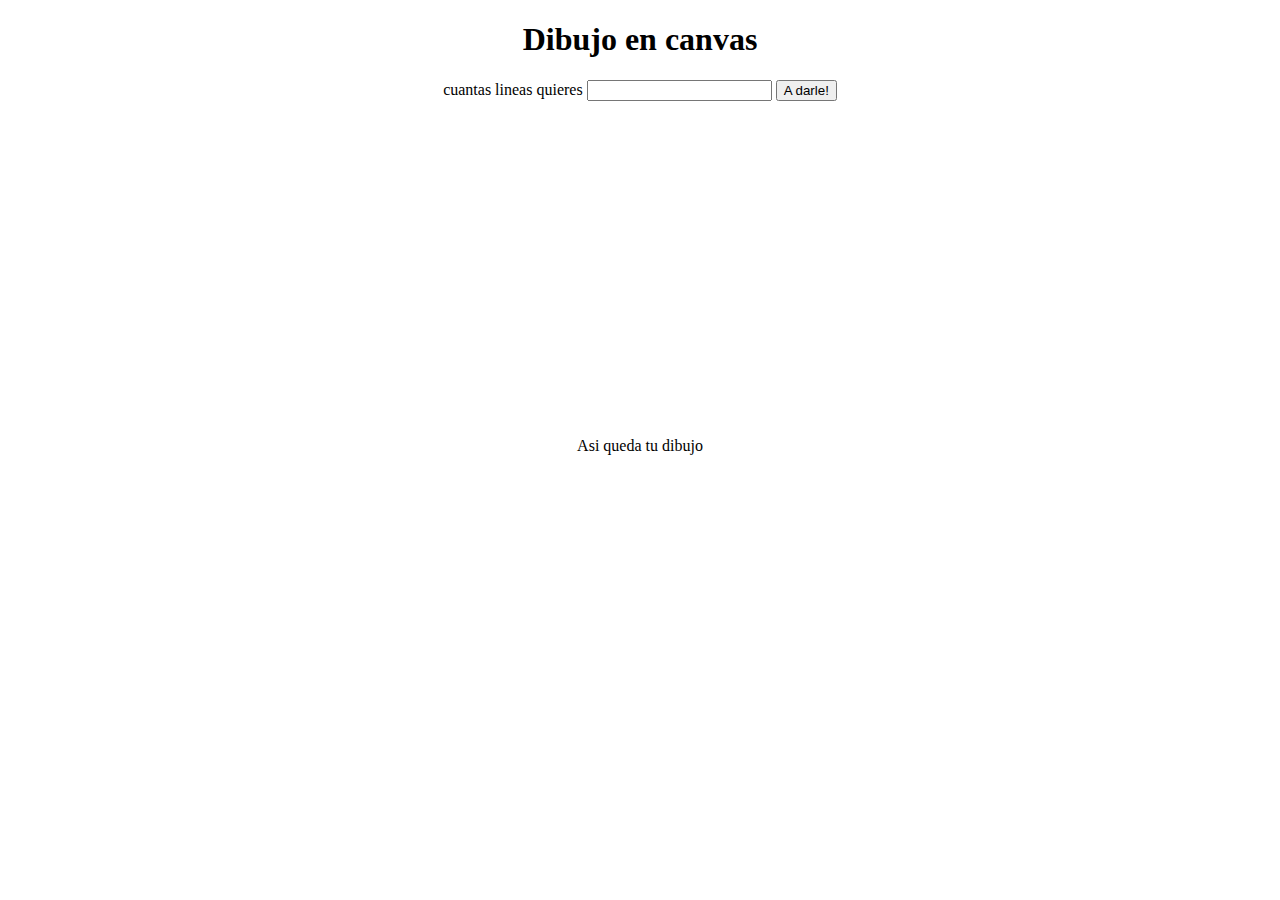
==== dibujo1.html @ ff3a50fa "Update dibujo1.html" ====
<!DOCTYPE html>
<html>
  <head>
    <meta charset="utf-8">
      <meta name="viewport" content="width=device-width, user-scalable=no,
	initial-scale=1.0, maximum-scale=1.0, minimum-scale=1.0">
    <link rel="stylesheet" href="css/estilos.css">
    <title>Dibujando con canvas</title>
  </head>
  <body>
	  <h1><center>Dibujo en canvas</center></h1>
    <p><center>
      cuantas lineas quieres
      <input type="text" id="texto_lineas" />
      <input type="button" value="A darle!" id="botoncito" />
	    </center></p>
	  <center><canvas width="300" height="300" id="dibujito"></canvas></center></ br>
	  <p><center>Asi queda tu dibujo</center></p>
    <script src="dibujo1.js"></script>
  </body>
</html>
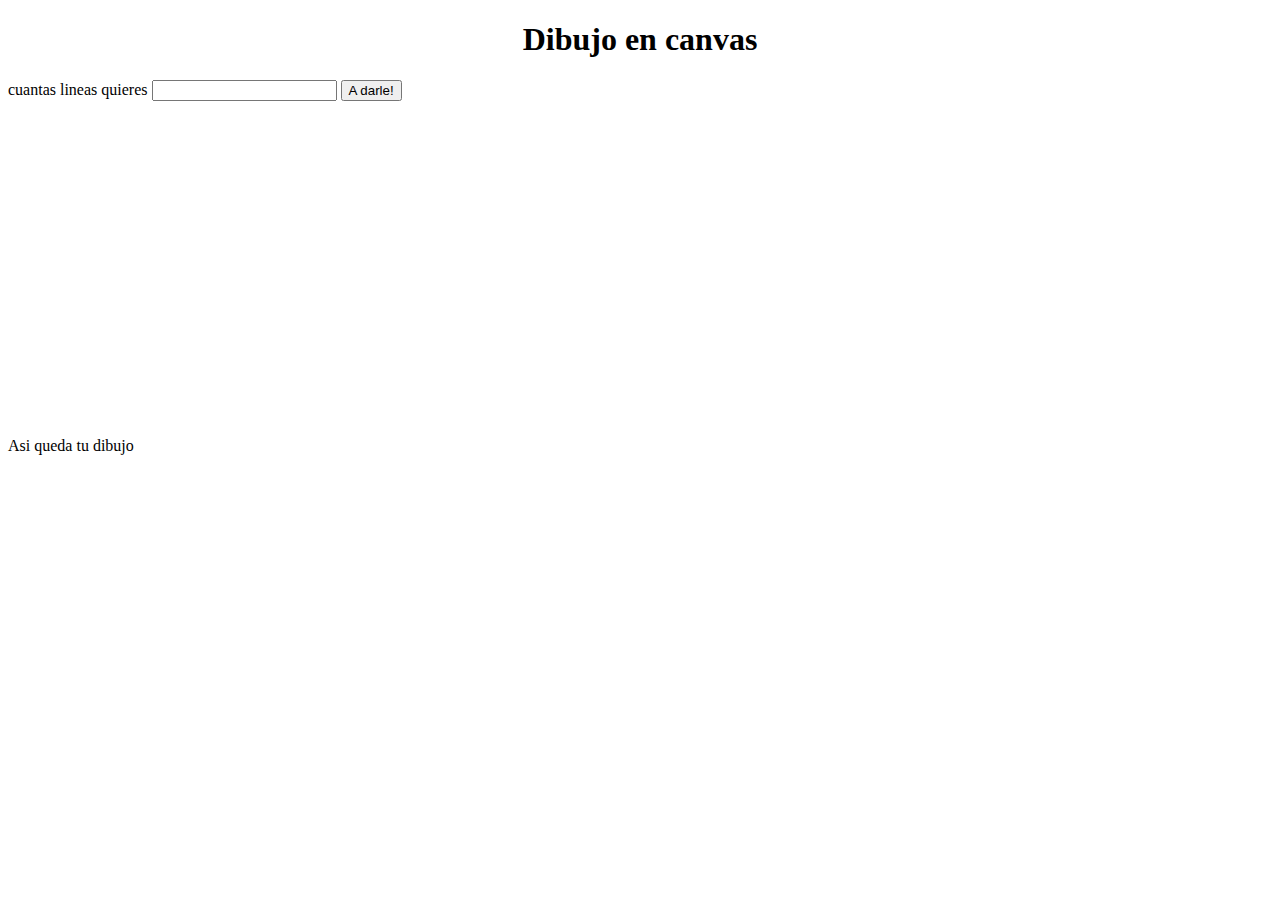
==== commit 7fbc79d8: "Update dibujo1.html" ====
--- a/dibujo1.html
+++ b/dibujo1.html
@@ -9,13 +9,13 @@
   </head>
   <body>
 	  <h1><center>Dibujo en canvas</center></h1>
-    <p><center>
+    <p>
       cuantas lineas quieres
       <input type="text" id="texto_lineas" />
       <input type="button" value="A darle!" id="botoncito" />
-	    </center></p>
-	  <center><canvas width="300" height="300" id="dibujito"></canvas></center></ br>
-	  <p><center>Asi queda tu dibujo</center></p>
+	    </p>
+	  <canvas width="300" height="300" id="dibujito"></canvas>
+	  <p>Asi queda tu dibujo</p>
     <script src="dibujo1.js"></script>
   </body>
 </html>
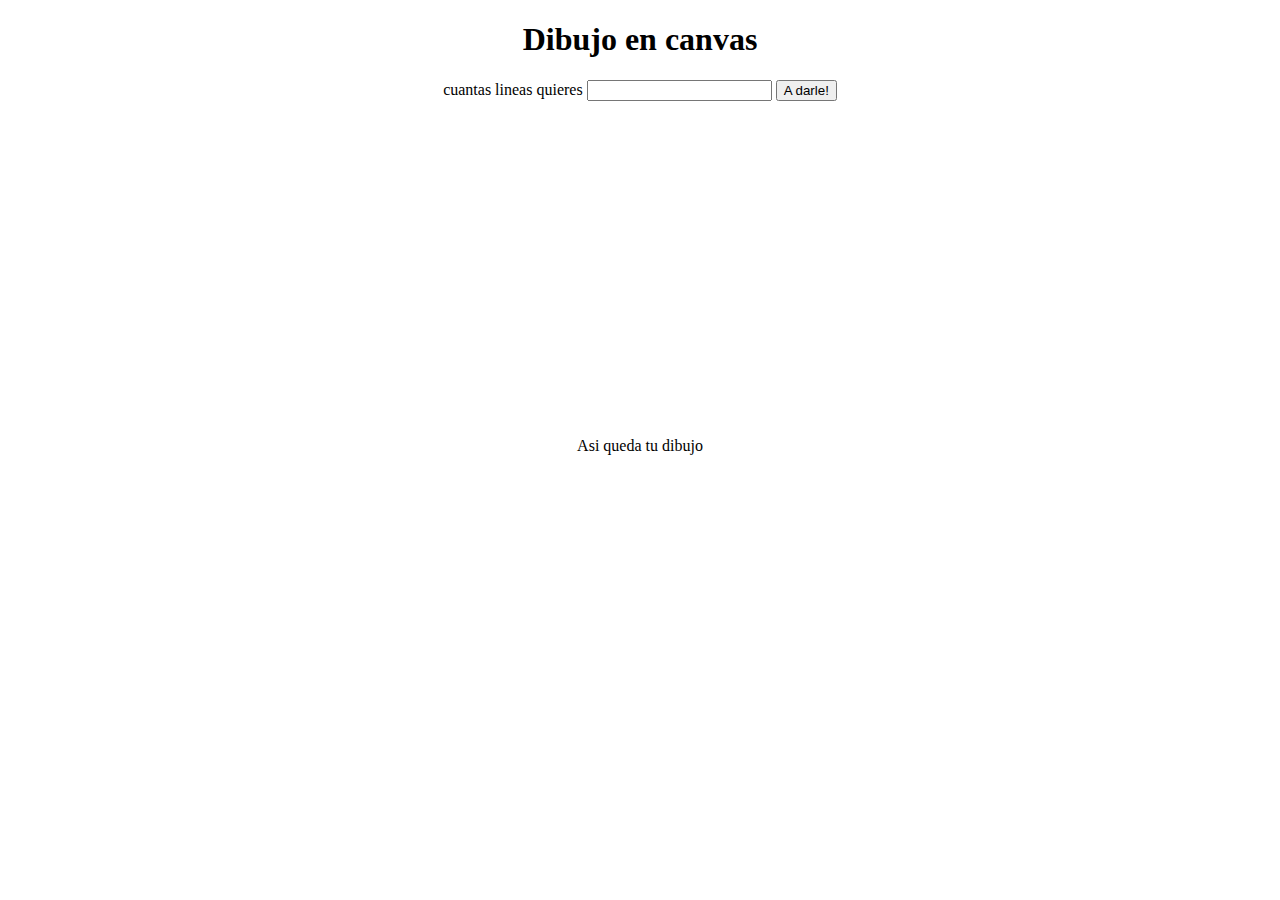
==== commit 9d224c40: "Update dibujo1.html" ====
--- a/dibujo1.html
+++ b/dibujo1.html
@@ -9,13 +9,13 @@
   </head>
   <body>
 	  <h1><center>Dibujo en canvas</center></h1>
-    <p>
+    <p><center>
       cuantas lineas quieres
       <input type="text" id="texto_lineas" />
       <input type="button" value="A darle!" id="botoncito" />
 	    </p>
 	  <canvas width="300" height="300" id="dibujito"></canvas>
-	  <p>Asi queda tu dibujo</p>
+	  <p>Asi queda tu dibujo</center></p>
     <script src="dibujo1.js"></script>
   </body>
 </html>
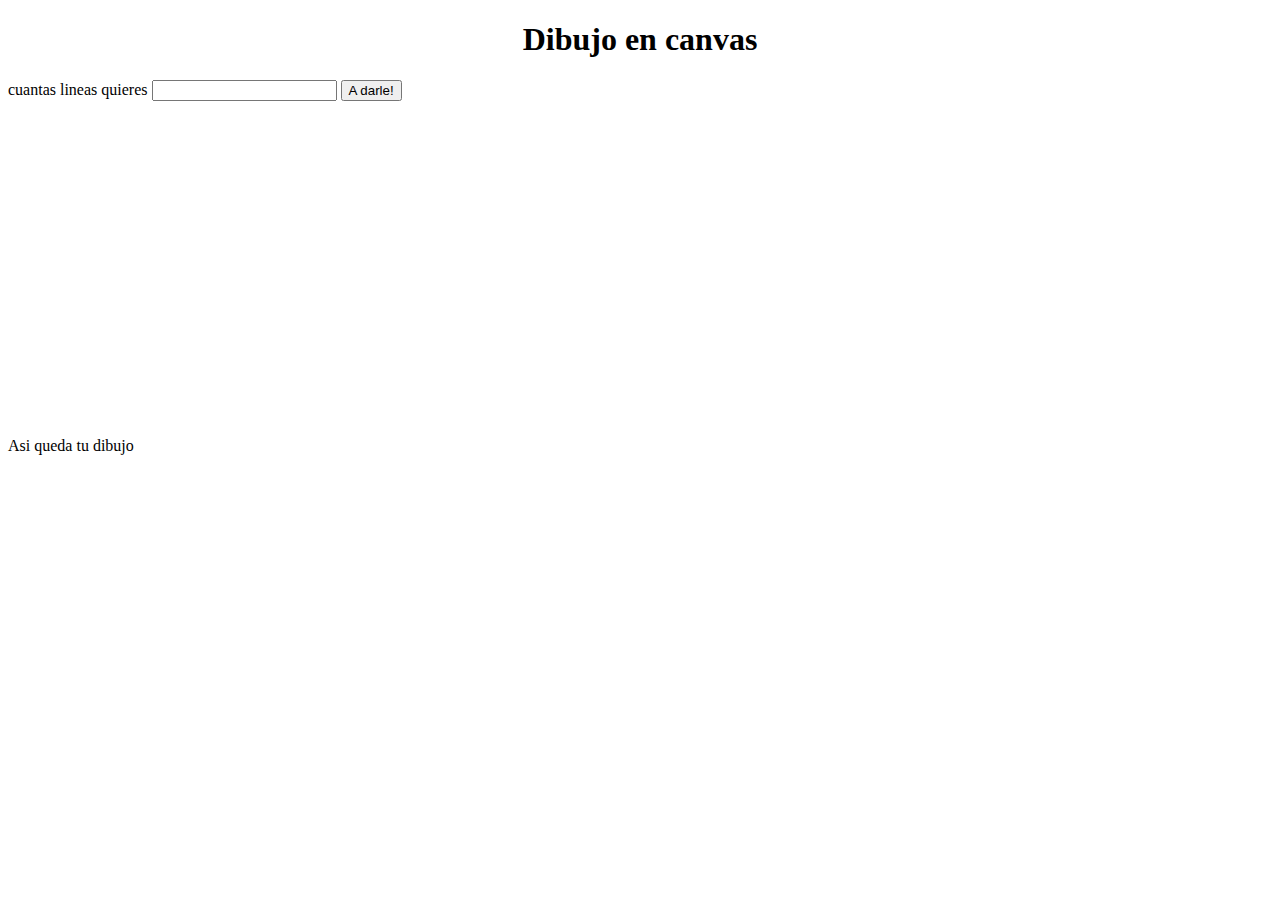
==== commit 988888bd: "Update dibujo1.html" ====
--- a/dibujo1.html
+++ b/dibujo1.html
@@ -5,17 +5,19 @@
       <meta name="viewport" content="width=device-width, user-scalable=no,
 	initial-scale=1.0, maximum-scale=1.0, minimum-scale=1.0">
     <link rel="stylesheet" href="css/estilos.css">
-    <title>Dibujando con canvas</title>
+    <title>Dibujando con canvas</title> 
   </head>
   <body>
-	  <h1><center>Dibujo en canvas</center></h1>
-    <p><center>
+	  <div class="contenedor" id="contenedor">
+	  <h1><center>Dibujo en canvas</h1>
+    <p>
       cuantas lineas quieres
       <input type="text" id="texto_lineas" />
       <input type="button" value="A darle!" id="botoncito" />
 	    </p>
 	  <canvas width="300" height="300" id="dibujito"></canvas>
 	  <p>Asi queda tu dibujo</center></p>
+	</div>	
     <script src="dibujo1.js"></script>
   </body>
 </html>
